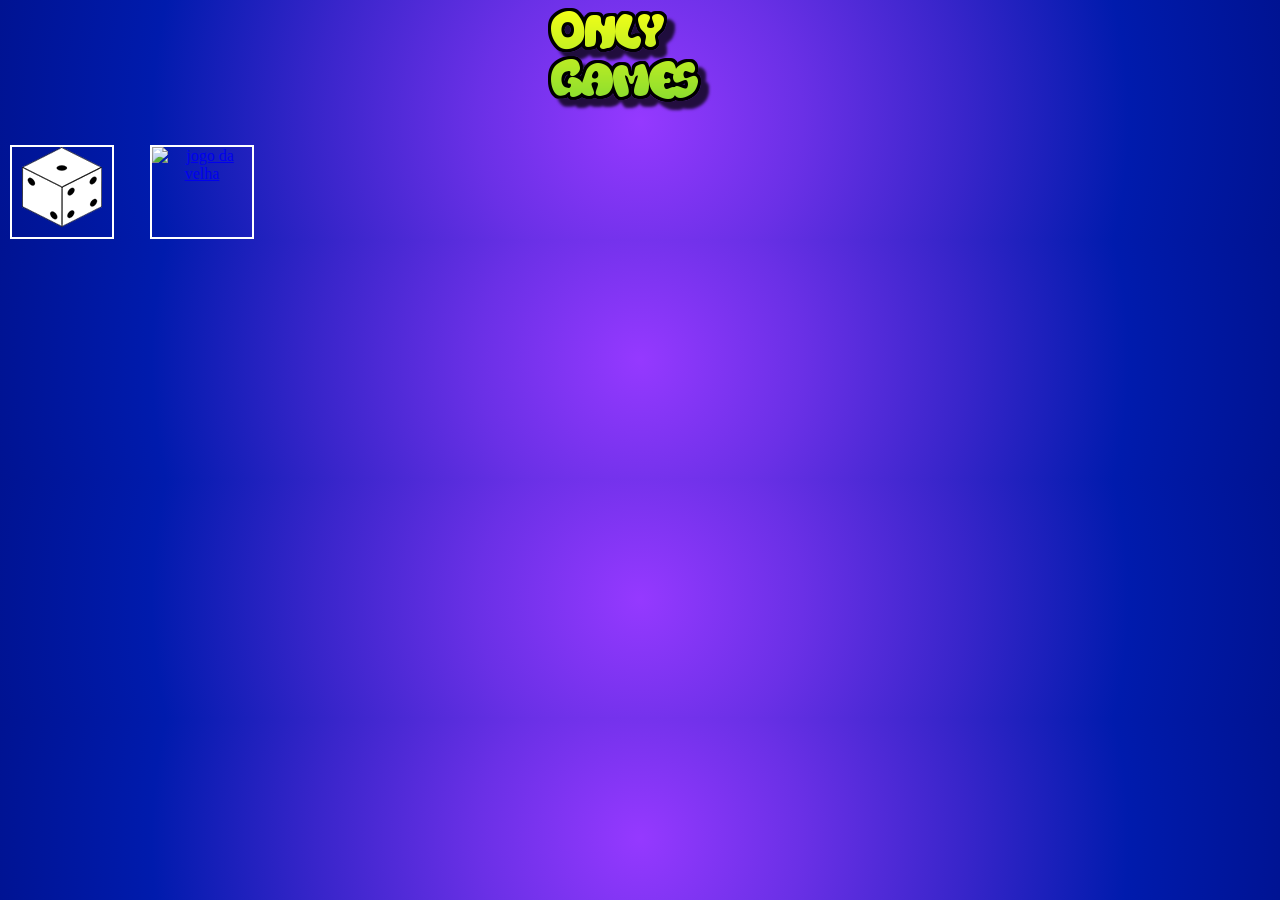
==== index.html @ 45d36a9b "Initial commit" ====
<!DOCTYPE html>
<html>

<head>
  <meta charset="utf-8">
  <meta name="viewport" content="width=device-width">
  <title>replit</title>
  <link href="style.css" rel="stylesheet" type="text/css" />
  <script src="script.js" defer></script>
</head>

<body>
  <div>
    <div class="cabecalho">
      <img class="logo" src="img/onlygames5.png" alt="Logo do site OnlyGames" title="OnlyGames">

    </div>

    <div class="dado">
      <a href="dado.html"> <img src="img/botaoDado.png" id="dadoBotao" alt="jogo do dado" title="Jogo do dado"> </a>
    </div>

    <div class="jogoDaVelha">
      <a href="jogodavelha.html"> <img src="" id="velhaBotao" alt="jogo da velha" title="Jogo da Velha"> </a>
    </div>
  </div>

  <script src="https://replit.com/public/js/replit-badge-v2.js" theme="dark" position="bottom-right"></script>
</body>

</html>
---- style.css ----
h1 {
  margin: 0px;
}

body {
  margin: 0px;
  background-image: radial-gradient(circle at 50% 50.66%, #9539ff 0, #6a30e6 25%, #3825ca 50%, #001bad 75%, #001392 100%);

}

.cabecalho {
  margin: 0 calc(50% - 100px) 20px;
}

.dado {
  float: left;
  margin-left: 10px;
  width: 100px;
  height: 90px;
  border: 2px solid white;
  text-align: center;
}

.jogoDaVelha {
  margin-left: 150px;
  width: 100px;
  height: 90px;
  border: 2px solid white;
  text-align: center;

}

#imagemDado {
  width: 100px;
  height: 100px;
}

.jogoDoDado {
  margin-left: 10px;
}
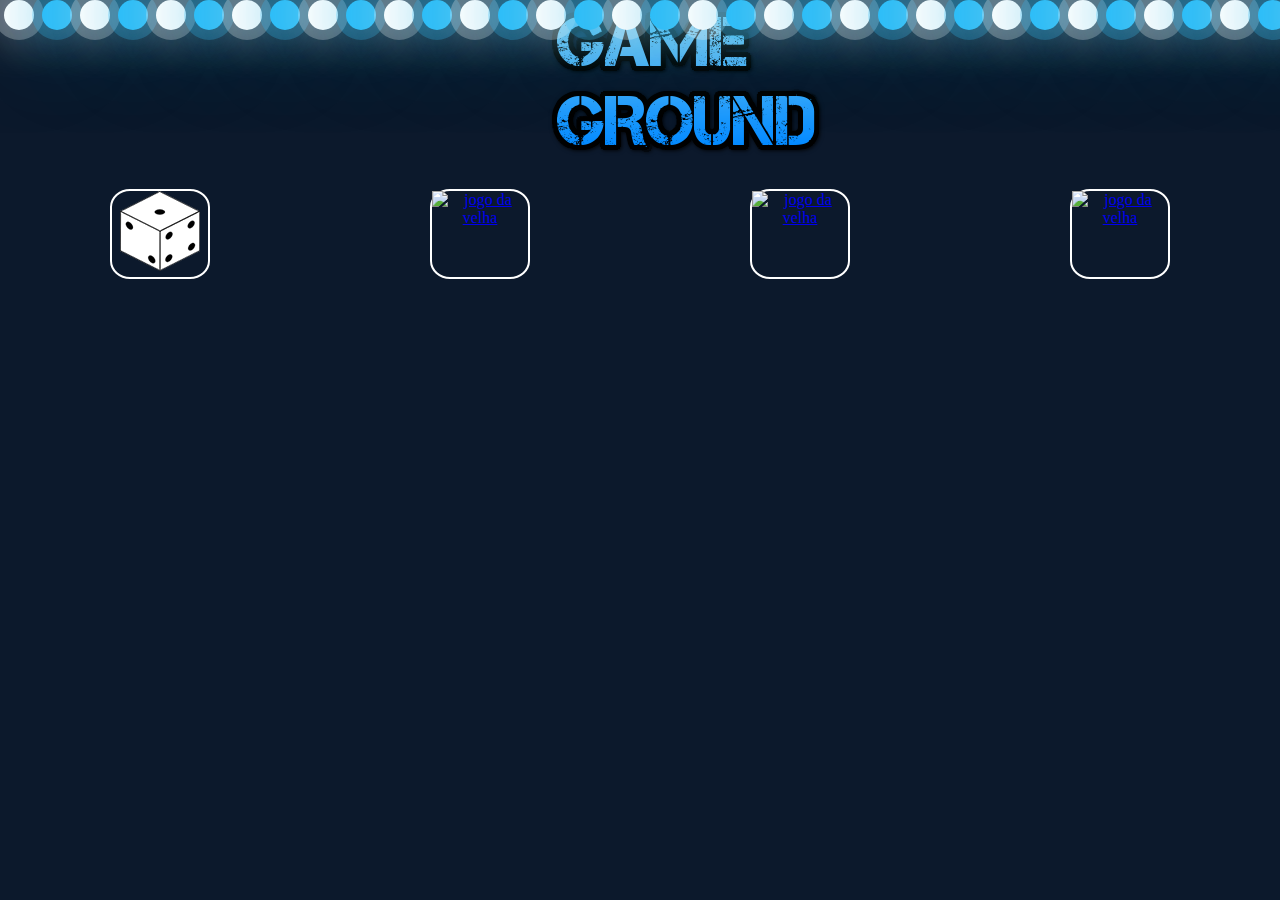
==== commit 31645be8: "GameGround - Projeto de Bloco" ====
--- a/index.html
+++ b/index.html
@@ -10,20 +10,108 @@
 </head>
 
 <body>
-  <div>
-    <div class="cabecalho">
-      <img class="logo" src="img/onlygames5.png" alt="Logo do site OnlyGames" title="OnlyGames">
+
+  <div class="container">
+    <div class="bolhas">
+      <span style="--i:11"></span>
+      <span style="--i:17"></span>
+      <span style="--i:25"></span>
+      <span style="--i:14"></span>
+      <span style="--i:5"></span>
+      <span style="--i:28"></span>
+      <span style="--i:14"></span>
+      <span style="--i:19"></span>
+      <span style="--i:3"></span>
+      <span style="--i:20"></span>
+      <span style="--i:30"></span>
+      <span style="--i:17"></span>
+      <span style="--i:5"></span>
+      <span style="--i:24"></span>
+      <span style="--i:5"></span>
+      <span style="--i:3"></span>
+      <span style="--i:9"></span>
+      <span style="--i:18"></span>
+      <span style="--i:11"></span>
+      <span style="--i:17"></span>
+      <span style="--i:25"></span>
+      <span style="--i:14"></span>
+      <span style="--i:5"></span>
+      <span style="--i:28"></span>
+      <span style="--i:14"></span>
+      <span style="--i:19"></span>
+      <span style="--i:3"></span>
+      <span style="--i:20"></span>
+      <span style="--i:30"></span>
+      <span style="--i:17"></span>
+      <span style="--i:5"></span>
+      <span style="--i:24"></span>
+      <span style="--i:5"></span>
+      <span style="--i:3"></span>
+      <span style="--i:9"></span>
+      <span style="--i:18"></span>
+      <span style="--i:11"></span>
+      <span style="--i:17"></span>
+      <span style="--i:25"></span>
+      <span style="--i:14"></span>
+      <span style="--i:5"></span>
+      <span style="--i:28"></span>
+      <span style="--i:14"></span>
+      <span style="--i:19"></span>
+      <span style="--i:3"></span>
+      <span style="--i:20"></span>
+      <span style="--i:30"></span>
+      <span style="--i:17"></span>
+      <span style="--i:5"></span>
+      <span style="--i:24"></span>
+      <span style="--i:5"></span>
+      <span style="--i:3"></span>
+      <span style="--i:9"></span>
+      <span style="--i:18"></span>
+      <span style="--i:11"></span>
+      <span style="--i:17"></span>
+      <span style="--i:25"></span>
+      <span style="--i:14"></span>
+      <span style="--i:5"></span>
+      <span style="--i:28"></span>
+      <span style="--i:14"></span>
+      <span style="--i:19"></span>
+      <span style="--i:3"></span>
+      <span style="--i:20"></span>
+      <span style="--i:30"></span>
+      <span style="--i:17"></span>
+      <span style="--i:5"></span>
+      <span style="--i:24"></span>
+      <span style="--i:5"></span>
+      <span style="--i:3"></span>
+      <span style="--i:9"></span>
+      <span style="--i:18"></span>
+
 
     </div>
+  </div>
+  <div class="cabecalho">
+    <img class="logo" src="img/gameground.png" alt="Logo do site OnlyGames" title="OnlyGames">
 
-    <div class="dado">
+  </div>
+
+  <section class="flex-container">
+
+    <div class="dado design">
       <a href="dado.html"> <img src="img/botaoDado.png" id="dadoBotao" alt="jogo do dado" title="Jogo do dado"> </a>
     </div>
 
-    <div class="jogoDaVelha">
+    <div class="jogoDaVelha design">
       <a href="jogodavelha.html"> <img src="" id="velhaBotao" alt="jogo da velha" title="Jogo da Velha"> </a>
     </div>
-  </div>
+
+    <div class="jogo2 design">
+      <a href="jogodavelha.html"> <img src="" id="velhaBotao" alt="jogo da velha" title="Jogo da Velha"> </a>
+    </div>
+
+    <div class="jogo3 design">
+      <a href="jogodavelha.html"> <img src="" id="velhaBotao" alt="jogo da velha" title="Jogo da Velha"> </a>
+    </div>
+  </section>
 
   <script src="https://replit.com/public/js/replit-badge-v2.js" theme="dark" position="bottom-right"></script>
 </body>
--- a/style.css
+++ b/style.css
@@ -1,40 +1,113 @@
+* {
+  margin: 0;
+  padding: 0;
+  box-sizing: border-box;
+}
+
 h1 {
   margin: 0px;
 }
 
 body {
-  margin: 0px;
-  background-image: radial-gradient(circle at 50% 50.66%, #9539ff 0, #6a30e6 25%, #3825ca 50%, #001bad 75%, #001392 100%);
+  min-height: 100vh;
+  background: #0c192c;
+}
 
+.container {
+  position: absolute;
+  top: 0;
+  left: 0;
+  width: 100%;
+  height: 100vh;
+  overflow: hidden;
+}
+
+.bolhas {
+  position: absolute;
+  display: flex;
+
+}
+
+.bolhas span {
+  width: 30px;
+  height: 30px;
+  background: #ffffff;
+  margin: 0 4px;
+  border-radius: 50%;
+  box-shadow: 0 0 0 10px #ffffff44,
+    0 0 50px #ffffff,
+    0 0 100px;
+  animation: animar calc(130s / var(--i)) linear infinite;
+
+
+}
+
+.bolhas span:nth-of-type(even) {
+  background: #2dc3ff;
+  box-shadow: 0 0 0 10px #2dc3ff44,
+    0 0 50px #2dc3ff,
+    0 0 100px #2dc3ff;
+
+}
+
+@keyframes animar {
+  0% {
+    transform: translateY(-10vh) scale(0.5);
+  }
+
+  100% {
+    transform: translateY(100vh) scale(0);
+  }
 }
 
 .cabecalho {
   margin: 0 calc(50% - 100px) 20px;
-}
 
-.dado {
-  float: left;
-  margin-left: 10px;
-  width: 100px;
-  height: 90px;
-  border: 2px solid white;
-  text-align: center;
-}
-
-.jogoDaVelha {
-  margin-left: 150px;
-  width: 100px;
-  height: 90px;
-  border: 2px solid white;
-  text-align: center;
 
 }
 
-#imagemDado {
+#dado {
   width: 100px;
   height: 100px;
 }
 
 .jogoDoDado {
+  color: rgb(255, 255, 255);
+
   margin-left: 10px;
+
+}
+
+.flex-container {
+  display: flex;
+  justify-content: space-around;
+}
+
+.design {
+  width: 100px;
+  height: 90px;
+  border: 2px solid white;
+  text-align: center;
+  position: relative;
+  z-index: 9999;
+  border-radius: 20%;
+}
+
+.container-center {
+  display: flex;
+  flex-direction: column;
+
+}
+
+.box {
+  display: flex;
+  /* align-items: center;*/
+  justify-content: center;
+  margin-top: 30px;
+}
+
+#dadoBotao:hover,
+#dadoBotao:focus {
+  transform: translateX(10px) scale(1.2);
+
 }